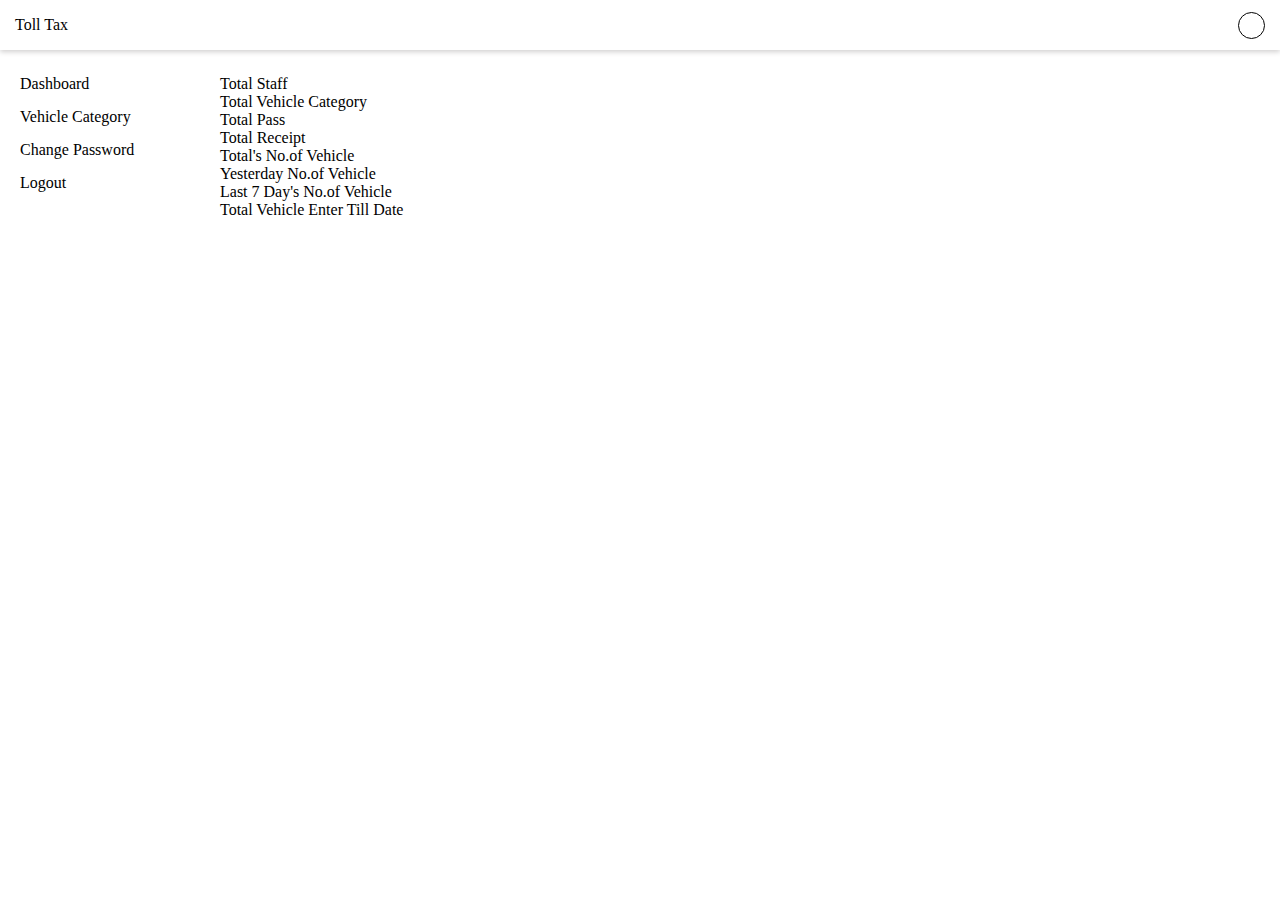
==== pages/dashboard.html @ 2b233789 "created a dashboard" ====
<!DOCTYPE html>
<html lang="en">
<head>
    <meta charset="UTF-8">
    <meta name="viewport" content="width=device-width, initial-scale=1.0">
    <title>Document</title>
    <link href="../styles/dashboard.css" type="text/css" rel="stylesheet"/>
</head>
<body>
    <header>
        <div>Toll Tax</div>
        <div class="profile"></div>
    </header>
    <div id="container">
        <aside>
            <div class="menu-item">Dashboard</div>
            <div class="menu-item">Vehicle Category</div>
            <div class="menu-item">Change Password</div>
            <div class="menu-item">Logout</div>
        </aside>
        <main>
            <div class="card">Total Staff</div>
            <div class="card">Total Vehicle Category</div>
            <div class="card">Total Pass</div> 
            <div class="card">Total Receipt</div>
            <div class="card">Total's No.of Vehicle</div>
            <div class="card">Yesterday No.of Vehicle</div>
            <div class="card">Last 7 Day's No.of Vehicle</div>
            <div class="card">Total Vehicle Enter Till Date</div>
        </main>
    </div>
    
</body>
</html>
---- styles/dashboard.css ----
header{
    height: 50px;
    display: flex;
    flex-direction: row;
    align-items: center;
    padding:0 15px;
    justify-content: space-between;
    box-shadow: 0 2px 5px #d2d0d0;

}
.profile{
    border: solid 1px black;
    width: 25px;
    height: 25px;
    border-radius: 25px;

}
body{
    margin: 0;
    padding: 0;
}
#container{
    display: flex;
    flex-direction: row;
    padding-top: 25px;
}
aside{
    width: 200px;
    padding-left: 20px;

}
.menu-item{
    margin-bottom: 15px;

}
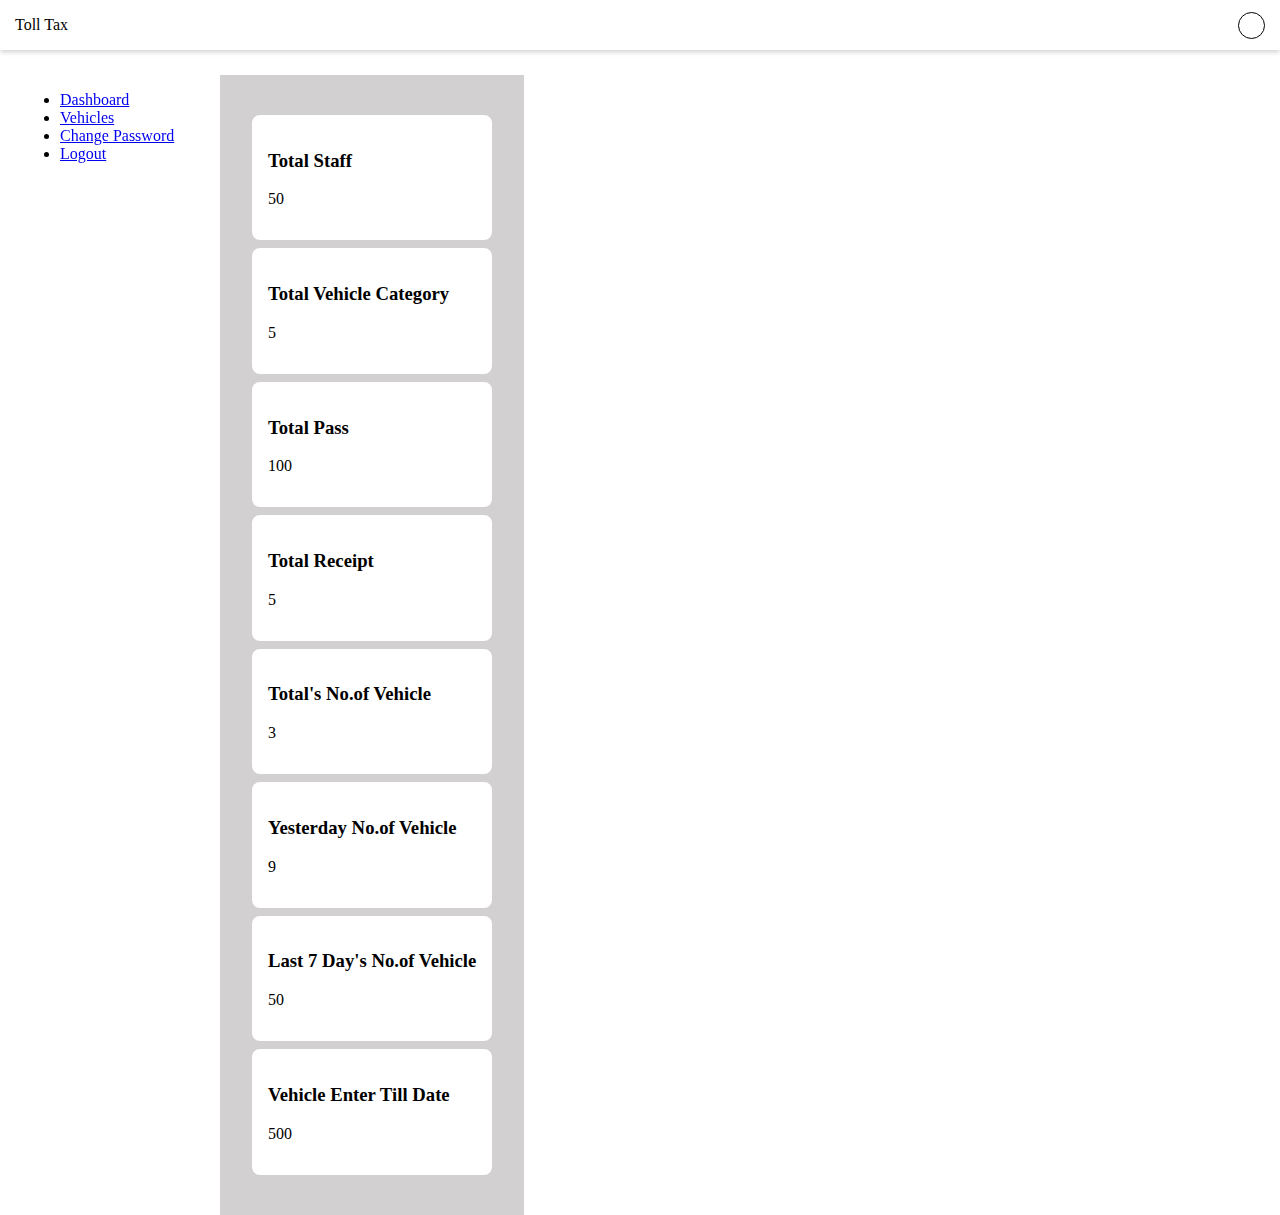
==== commit f5981d01: "changes" ====
--- a/pages/dashboard.html
+++ b/pages/dashboard.html
@@ -13,20 +13,48 @@
     </header>
     <div id="container">
         <aside>
-            <div class="menu-item">Dashboard</div>
-            <div class="menu-item">Vehicle Category</div>
-            <div class="menu-item">Change Password</div>
-            <div class="menu-item">Logout</div>
+            <div class="sidebar">
+                <ul>
+                    <li class="active"><a href="#">Dashboard</a></li>
+                    <li><a href="#">Vehicles</a></li>
+                    <li><a href="#">Change Password</a></li>
+                    <li><a href="#">Logout</a></li>
+                </ul>
+            </div>
         </aside>
         <main>
-            <div class="card">Total Staff</div>
-            <div class="card">Total Vehicle Category</div>
-            <div class="card">Total Pass</div> 
-            <div class="card">Total Receipt</div>
-            <div class="card">Total's No.of Vehicle</div>
-            <div class="card">Yesterday No.of Vehicle</div>
-            <div class="card">Last 7 Day's No.of Vehicle</div>
-            <div class="card">Total Vehicle Enter Till Date</div>
+            
+            <div class="card total-staff">
+                <h3>Total Staff</h3>
+            <p>50</p>
+        </div>
+            <div class="card total-category">
+                <h3>Total Vehicle Category</h3>
+            <p>5</p>
+        </div>
+            <div class="card total-pass">
+                <h3>Total Pass</h3>
+            <p>100</p>
+        </div> 
+            <div class="card total-receipt">
+                <h3>Total Receipt</h3>
+            <p>5</p>
+        </div>
+            <div class="card total-vehicle">
+                <h3>Total's No.of Vehicle</h3>
+            <p>3</p>
+        </div>
+            <div class="card yester-vehicle">
+                <h3>Yesterday No.of Vehicle</h3>
+            <p>9</p>
+        </div>
+            <div class="card last-vehicle">
+                <h3>Last 7 Day's No.of Vehicle</h3>
+            <p>50</p>
+        </div>
+            <div class="card vehicle-date">
+                <h3>Vehicle Enter Till Date</h3> 
+            <p>500</p></div>
         </main>
     </div>
     
--- a/styles/dashboard.css
+++ b/styles/dashboard.css
@@ -27,9 +27,29 @@
 aside{
     width: 200px;
     padding-left: 20px;
+    position: sticky;
+    top: 0;
+    left: 0;
+    bottom: 0;
+    height: 100vh; 
 
 }
 .menu-item{
     margin-bottom: 15px;
 
-}+}
+main{
+    background-color: #d2d0d0;
+    padding: 2rem;
+    justify-content: space-between;
+
+    
+}
+.card{
+    background-color: #fff;
+    padding: 1rem;
+    border-radius: 8px;
+    margin: 8px 0;
+    transition: all o.5s ease-in-out;
+    
+}
